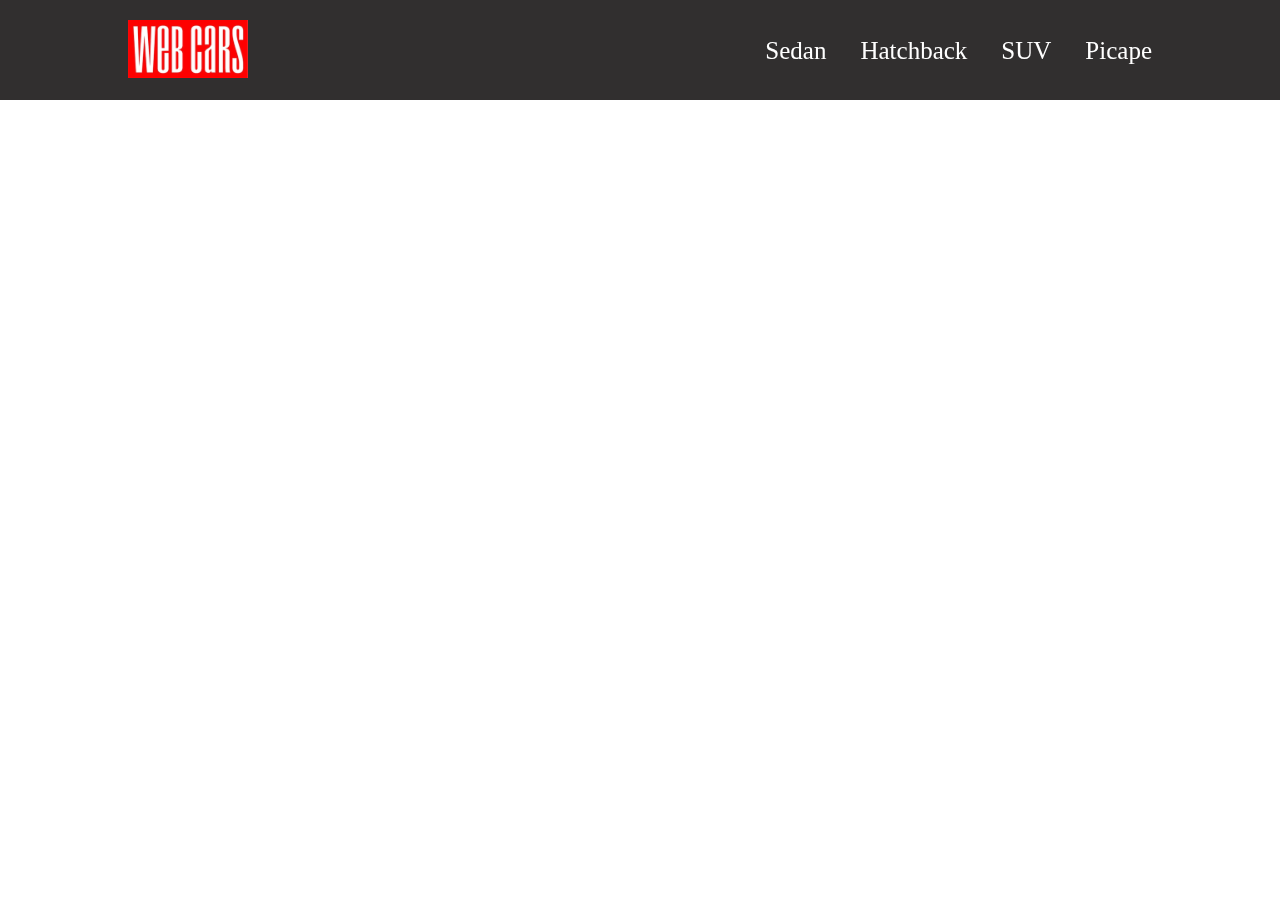
==== carro/sedan.html @ 0eb54108 "Pagina de sedans iniciada" ====
<!DOCTYPE html>
<html lang="pt-BR">
<head>
    <meta charset="UTF-8">
    <title>Web Cars&reg; | Sedan</title>
    <link rel="stylesheet" href="../css/carro.css">
</head>

<body>

    <header>
        <div class="cabecalho conteiner-flex">

            <div>
                <a href="../index.html">
                    <img src="../img/logotipo.jpg" alt="logotipo web cars" title="logotipo web cars" width="120px">
                </a>
                
            </div>

            <nav>
                <ul class="menu-button">
                    <li>Sedan</li>
                    <li>Hatchback</li>
                    <li>SUV</li>
                    <li>Picape</li>
                </ul>
            </nav>
            
        </div>

    </header>

</body>

</html>
---- css/carro.css ----
body {
    margin: 0;
}

header {
    width: 100%;
    height: 100px;
    background-color: rgba(41, 39, 39, 0.959);
    position: fixed;
}

.cabecalho {
    margin-left: 10%;
    margin-right: 10%;
    padding-top: 20px;    
}

.conteiner-flex {

    /*==== 
        João Cláudio
     =====*/

     display: flex;
     justify-content: space-between;
     align-items: center;
     flex-direction: row;
 
     /*=========*/

}

.menu-button > li {
    font-size: 25px;
    margin-left: 30px;
    color: white;
    cursor: pointer;
    display: inline-block;
}

a {
    color: white;
    cursor: pointer;
    display: inline-block;
    text-decoration: none;
}

a:hover {
    border-bottom: 1px white solid;
}

.menu-button li:hover {
    border-bottom: 2px white solid;
}
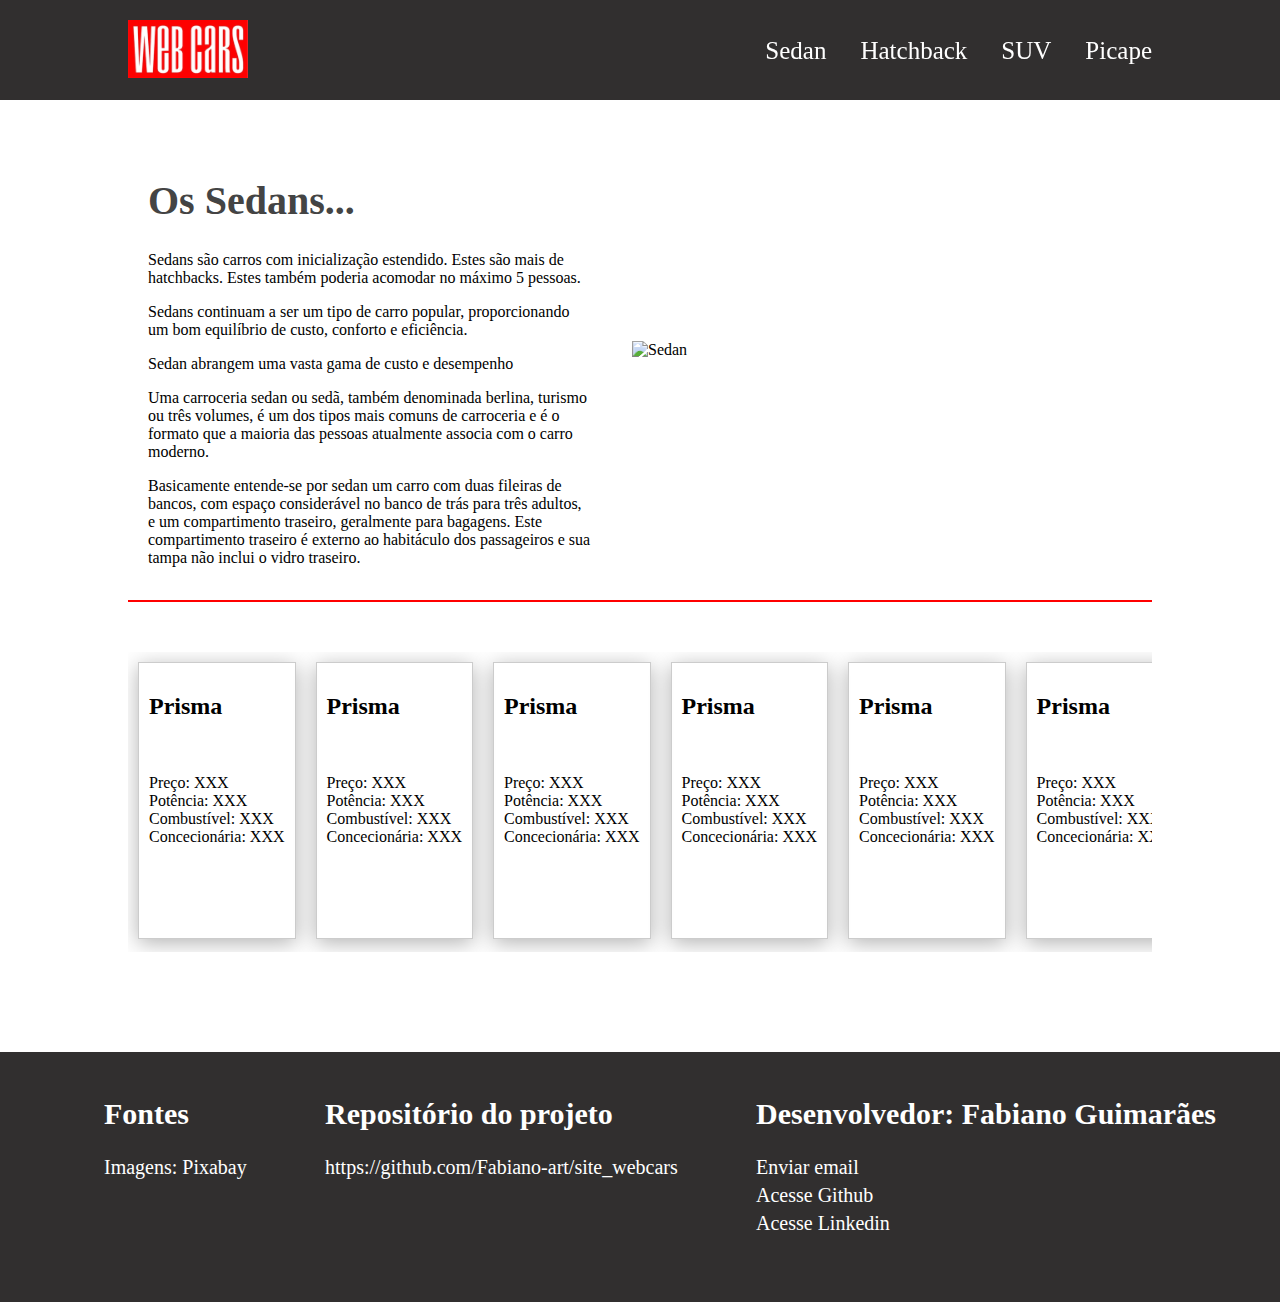
==== commit 4c0f9e1f: "Página sedans" ====
--- a/carro/sedan.html
+++ b/carro/sedan.html
@@ -30,7 +30,186 @@
         </div>
 
     </header>
+    <div style="height: 100px">
+        
+    </div>
+    
+    <section>
+        <div class="intro conteiner-flex">
+            <div class="div-interno">
+                <h1>Os Sedans...</h1>
+                <p>
+                    Sedans são carros com inicialização estendido. Estes são mais de hatchbacks. 
+                    Estes também poderia acomodar no máximo 5 pessoas.
+                </p>
+
+                <p>
+                    Sedans continuam a ser um tipo de carro popular, proporcionando um bom equilíbrio de custo, conforto e eficiência.
+                </p>
+                    
+                <p>
+                    Sedan abrangem uma vasta gama de custo e desempenho
+                </p>
+                    
+                <p>
+                    Uma carroceria sedan ou sedã, também denominada berlina, turismo ou três volumes, 
+                    é um dos tipos mais comuns de carroceria e é o formato que a maioria das pessoas atualmente associa com o carro moderno.
+                </p>
+                    
+                <p>
+                    Basicamente entende-se por sedan um carro com duas fileiras de bancos, 
+                    com espaço considerável no banco de trás para três adultos, e um compartimento traseiro, 
+                    geralmente para bagagens. Este compartimento traseiro é externo ao habitáculo dos passageiros e 
+                    sua tampa não inclui o vidro traseiro.
+                </p>
+                    
+            </div>
+
+            <div class="div-interno centralizado">
+                <img src="https://cdn.pixabay.com/photo/2020/06/04/19/44/chevy-5260229_960_720.jpg" 
+                alt="Sedan" width="500px">
+            </div>
+        </div>
+
+        <div class="slider">
+
+            <div class="card-carro">
+                <h2>Prisma</h2>
+                <img src="https://www.moura.com.br/wp-content/uploads/2017/02/chevrolet-prisma-m48fd-1.jpg" 
+                alt="" width="100%">
+
+                <ul class="atributos-list">
+                    <li>Preço: XXX</li>
+                    <li>Potência: XXX</li>
+                    <li>Combustível: XXX</li>
+                    <li>Concecionária: XXX</li>
+                </ul>
+
+            </div>
+
+            <div class="card-carro">
+                <h2>Prisma</h2>
+                <img src="https://www.moura.com.br/wp-content/uploads/2017/02/chevrolet-prisma-m48fd-1.jpg" 
+                alt="" width="100%">
+
+                <ul class="atributos-list">
+                    <li>Preço: XXX</li>
+                    <li>Potência: XXX</li>
+                    <li>Combustível: XXX</li>
+                    <li>Concecionária: XXX</li>
+                </ul>
+
+            </div>
+
+            <div class="card-carro">
+                <h2>Prisma</h2>
+                <img src="https://www.moura.com.br/wp-content/uploads/2017/02/chevrolet-prisma-m48fd-1.jpg" 
+                alt="" width="100%">
+
+                <ul class="atributos-list">
+                    <li>Preço: XXX</li>
+                    <li>Potência: XXX</li>
+                    <li>Combustível: XXX</li>
+                    <li>Concecionária: XXX</li>
+                </ul>
+
+            </div>
+
+            <div class="card-carro">
+                <h2>Prisma</h2>
+                <img src="https://www.moura.com.br/wp-content/uploads/2017/02/chevrolet-prisma-m48fd-1.jpg" 
+                alt="" width="100%">
+
+                <ul class="atributos-list">
+                    <li>Preço: XXX</li>
+                    <li>Potência: XXX</li>
+                    <li>Combustível: XXX</li>
+                    <li>Concecionária: XXX</li>
+                </ul>
+
+            </div>
+
+            <div class="card-carro">
+                <h2>Prisma</h2>
+                <img src="https://www.moura.com.br/wp-content/uploads/2017/02/chevrolet-prisma-m48fd-1.jpg" 
+                alt="" width="100%">
+
+                <ul class="atributos-list">
+                    <li>Preço: XXX</li>
+                    <li>Potência: XXX</li>
+                    <li>Combustível: XXX</li>
+                    <li>Concecionária: XXX</li>
+                </ul>
+
+            </div>
+
+            <div class="card-carro">
+                <h2>Prisma</h2>
+                <img src="https://www.moura.com.br/wp-content/uploads/2017/02/chevrolet-prisma-m48fd-1.jpg" 
+                alt="" width="100%">
+
+                <ul class="atributos-list">
+                    <li>Preço: XXX</li>
+                    <li>Potência: XXX</li>
+                    <li>Combustível: XXX</li>
+                    <li>Concecionária: XXX</li>
+                </ul>
+
+            </div>
+
+            <div class="card-carro">
+                <h2>Prisma</h2>
+                <img src="https://www.moura.com.br/wp-content/uploads/2017/02/chevrolet-prisma-m48fd-1.jpg" 
+                alt="" width="100%">
+
+                <ul class="atributos-list">
+                    <li>Preço: XXX</li>
+                    <li>Potência: XXX</li>
+                    <li>Combustível: XXX</li>
+                    <li>Concecionária: XXX</li>
+                </ul>
+
+            </div>
+
+        </div>
+
+    </section>
+
+
+    <footer>
+        <div class="rodape conteiner-flex">
+            <div>
+                <ul class="lista-rodape">
+                    <li><h2>Fontes</h2></li>
+                    <li>Imagens: <a href="https://pixabay.com/pt/">Pixabay</a> </li>
+                </ul>
+            </div>
+
+            <div>
+                <ul class="lista-rodape">
+                    <li><h2>Repositório do projeto</h2></li>
+                    <li> 
+                        <a href="https://github.com/Fabiano-art/site_webcars">
+                            https://github.com/Fabiano-art/site_webcars
+                        </a>
+                    </li>
+                </ul>
+            </div>
+
+            <div>
+                <ul class="lista-rodape">
+                    <li><h2>Desenvolvedor: Fabiano Guimarães</h2></li>
+                    <li> <a href="mailto:fabio.dub@outlook.com">Enviar email</a></li>
+                    <li> <a href="https://github.com/Fabiano-art">Acesse Github</a></li>
+                    <li> <a href="https://www.linkedin.com/in/fabiano-guimar%C3%A3es-3902a7202/">Acesse Linkedin</a> </li>
+                </ul>
+            </div>
+
+        </div>
+    </footer>
 
 </body>
 
+<script type="text/javascript" src="../js/cabecalhoRetratil.js"></script>
+
 </html>--- a/css/carro.css
+++ b/css/carro.css
@@ -51,4 +51,96 @@
 
 .menu-button li:hover {
     border-bottom: 2px white solid;
+}
+
+h1 {
+    font-size: 40px;
+    color: rgb(68, 68, 68);
+    
+}
+
+.intro {
+    height: 500px;
+    width: 100%;  
+    border-bottom: 2px red solid;  
+}
+
+section {
+    top: 100px;
+    margin-left: 10%;
+    margin-right: 10%;
+}
+
+.intro div {
+    width: 100%;
+}
+
+.div-interno {
+    padding: 20px;
+    height: 80%;
+    width: 100%;
+}
+
+.centralizado {
+    display: flex;
+    align-items: center;
+}
+
+.card-carro {
+    margin: 10px;
+    border: solid 1px #CCC;
+    box-shadow: 0 4px 20px 0 rgba(0, 0, 0, 0.3);
+
+    padding: 10px;
+    height: 85%;
+    width: 200px;
+
+    -moz-transition: all 0.3s;
+	-webkit-transition: all 0.3s;
+	transition: all 0.3s;
+    display: inline-block;
+}
+
+.card-carro:hover {
+    -moz-transform: scale(1.1);
+	-webkit-transform: scale(1.1);
+	transform: scale(1.1);
+    z-index: 1;
+}
+
+.slider {
+    display: flex;
+    margin-top: 50px;
+    height: 300px;
+    width: 100%;
+    margin-bottom: 100px;
+    flex-flow: row;
+    overflow-x: scroll;
+    overflow-y: hidden;
+    white-space: nowrap;
+}
+
+footer {
+    height: 250px;
+    background-color: rgba(41, 39, 39, 0.959);
+}
+
+.rodape {
+    margin-left: 5%;
+    margin-right: 5%;
+    padding-top: 20px;
+    display: flex;
+    align-items: flex-start;
+}
+
+.lista-rodape li {
+    color: white;
+    list-style: none;
+    margin-bottom: 5px;
+    font-size: 20px;
+}
+
+.atributos-list {
+    list-style: none;
+    padding: 0;
 }